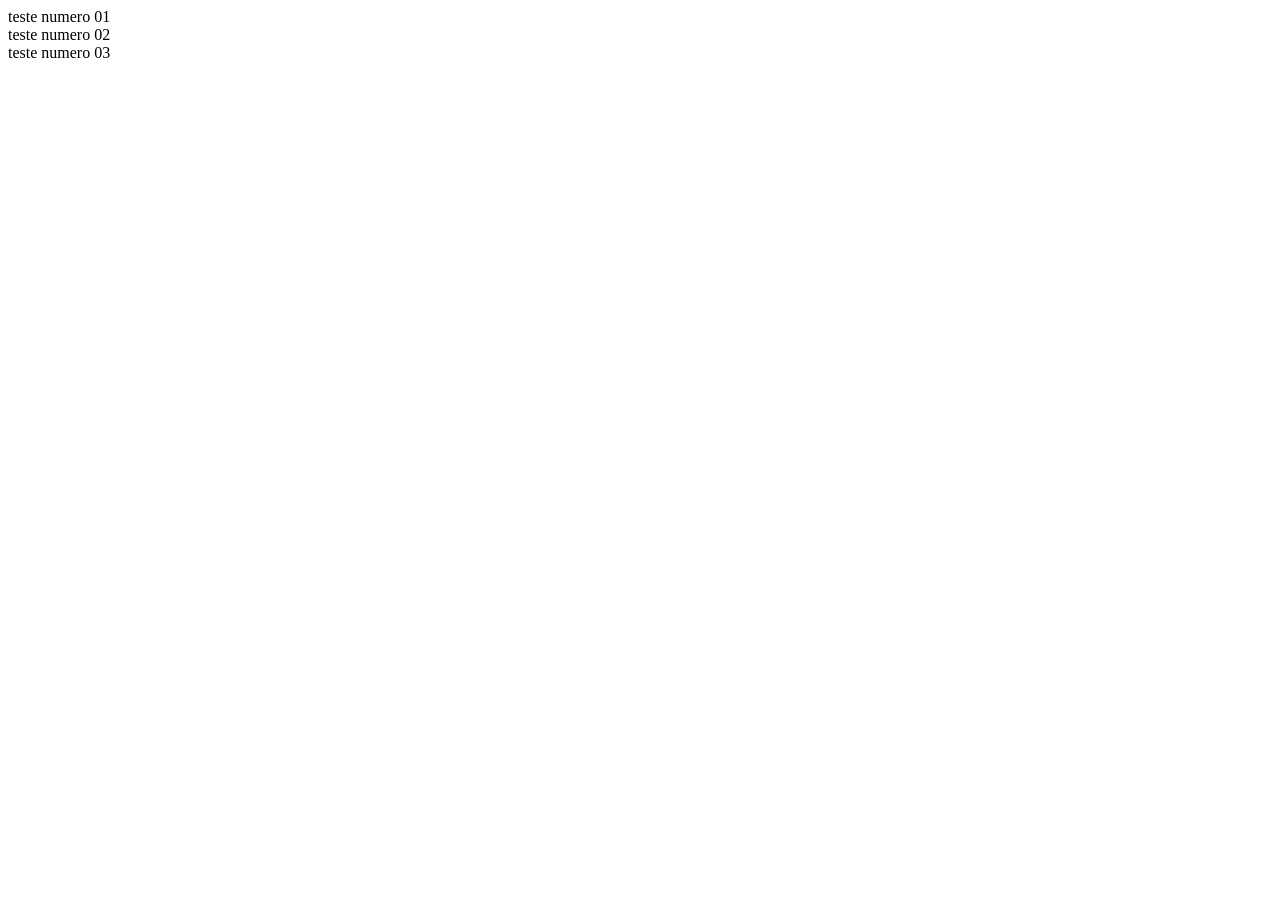
==== for_in-for_end/index.html @ 3ccf7960 "Create index.html" ====
<!DOCTYPE html>
<html lang="pt-br">
<head>
    <meta charset="UTF-8">
    <meta name="viewport" content="width=device-width, initial-scale=1.0">
    <title>Operador spread</title>
</head>
<body onload="start()">
    <div class="text">teste numero 01</div>
    <div class="text">teste numero 02</div>
    <div class="text">teste numero 03</div>
    
    <script>
       function start(){
            let objs = [...document.getElementsByClassName("text")]
            let array = [...objs]

            console.log(objs)
        }
        
        
    </script>
</body>
</html>
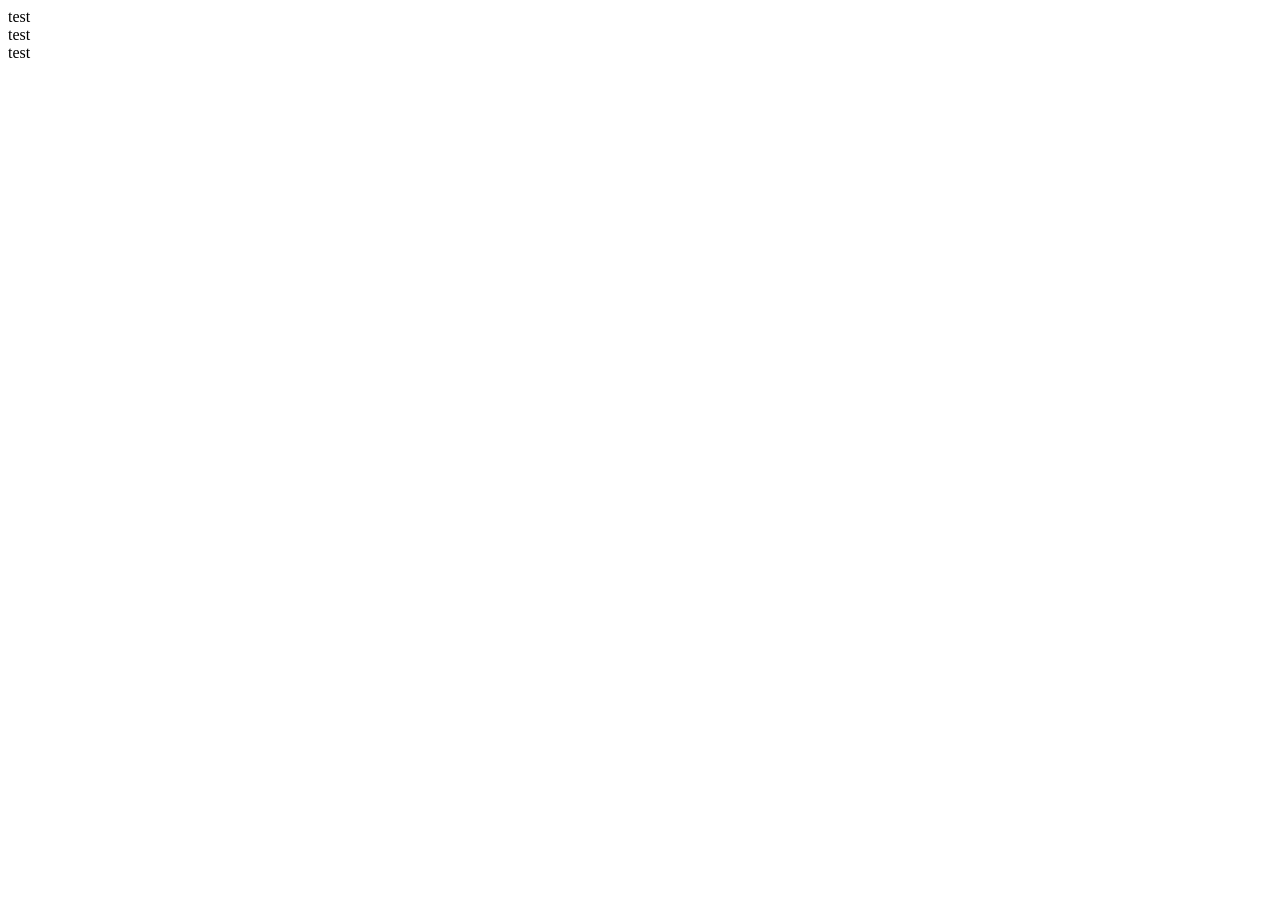
==== commit 661523e6: "Update index.html" ====
--- a/for_in-for_end/index.html
+++ b/for_in-for_end/index.html
@@ -11,13 +11,24 @@
     <div class="text">teste numero 03</div>
     
     <script>
-       function start(){
-            let objs = [...document.getElementsByClassName("text")]
-            let array = [...objs]
+    function start(){       
+       let objs = document.getElementsByClassName("text")
 
-            console.log(objs)
+        /*for(let i=0; i < objs.length; i++){
+           console.log(i)}*/
+        //Éa = a for in, retorna o indice de cada elemento
+        for(n in objs){
+            console.log(objs[n].innerHTML="test")
         }
         
+        /*for (let i=0; i< objs.length; i++){
+        console.log(objs[i])}*/
+        //É = a for of, retorna o valor de cada indice(elemento)
+        for(n of objs){
+            console.log(n.innerHTML="test")
+        }
+        
+    }
         
     </script>
 </body>
